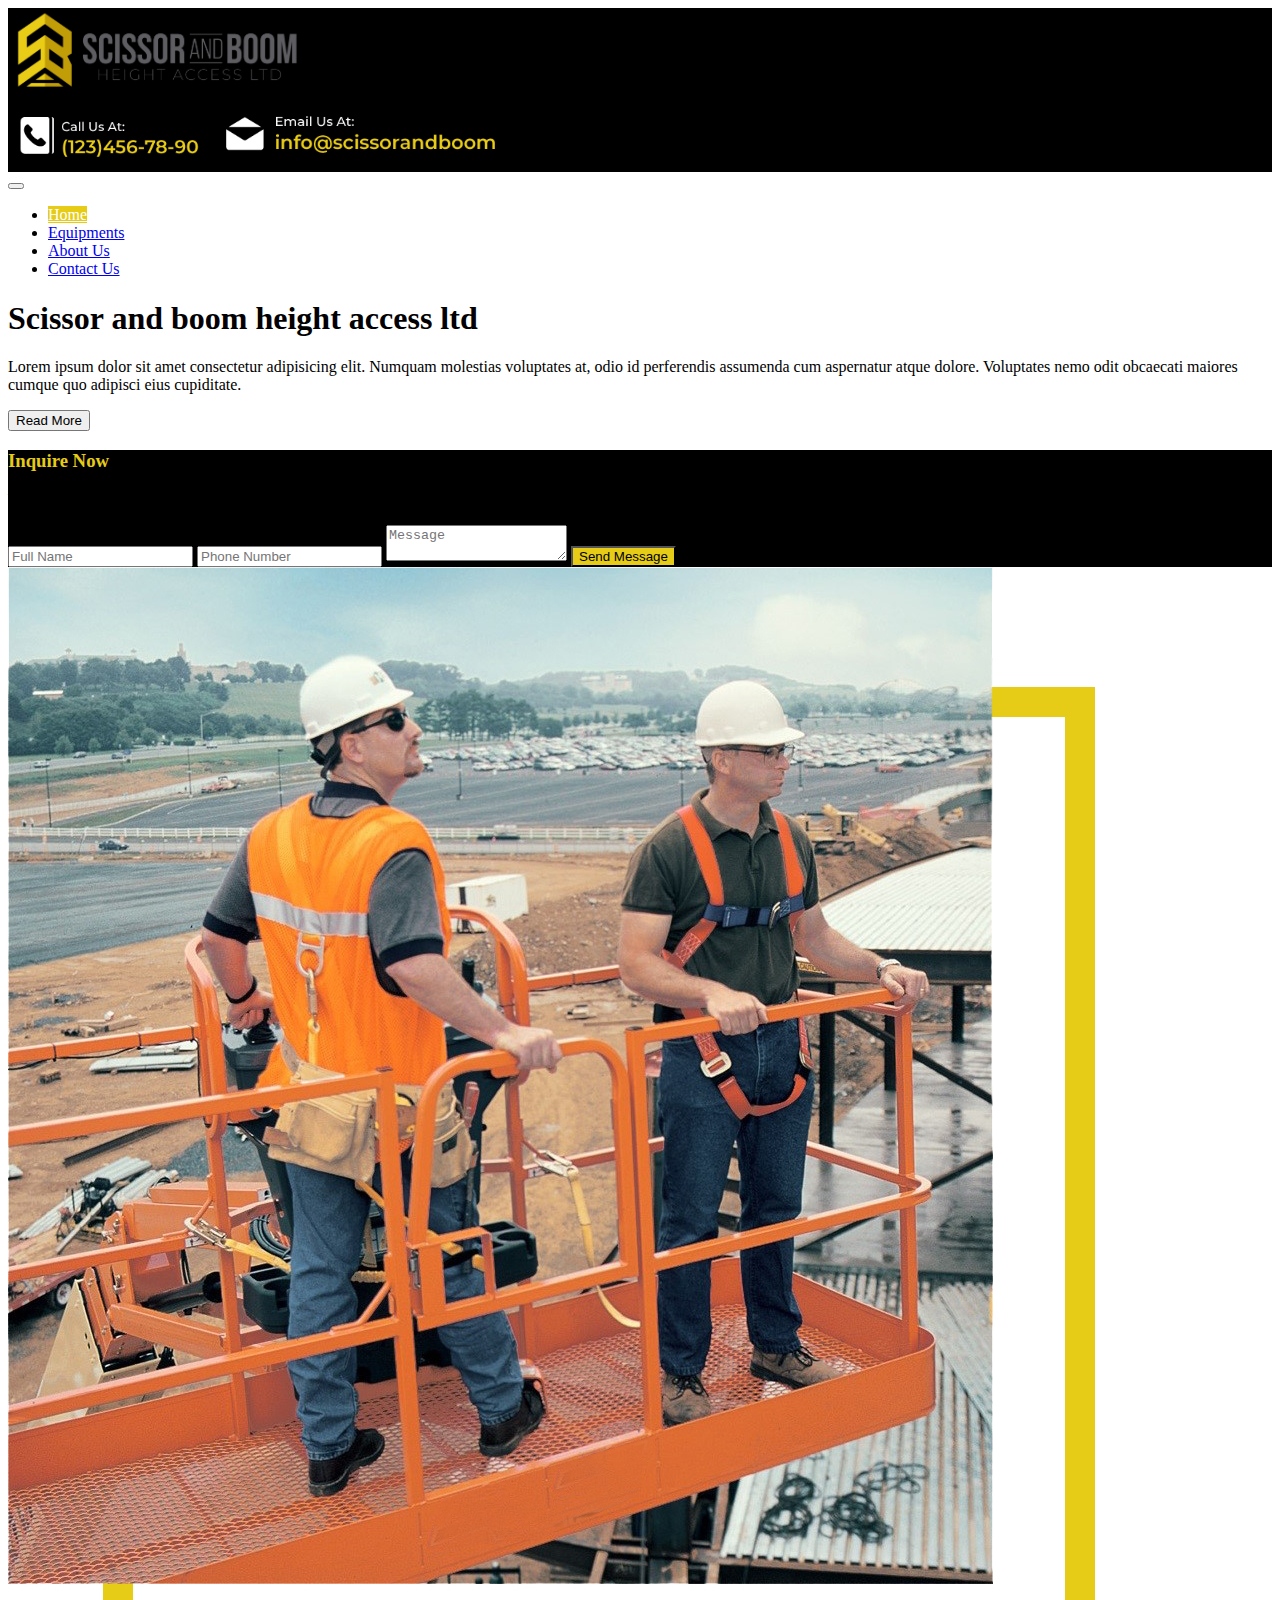
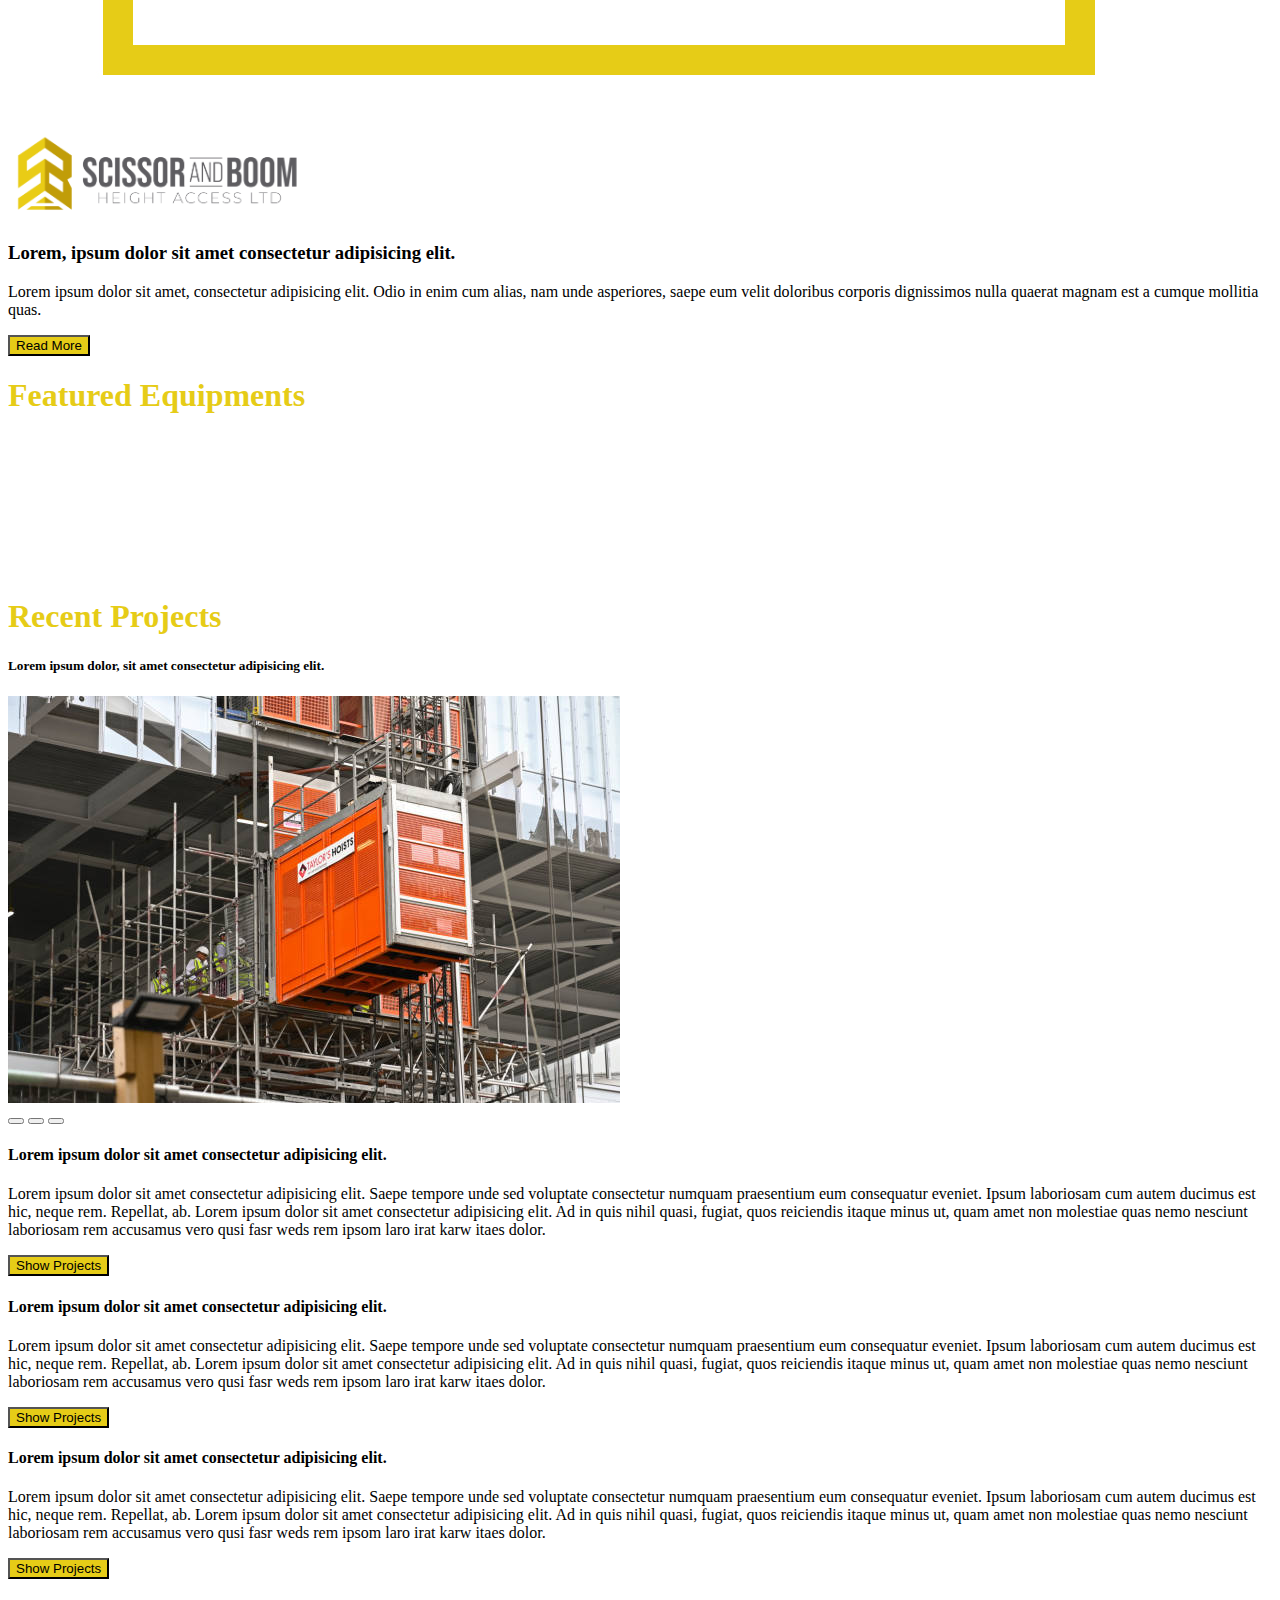
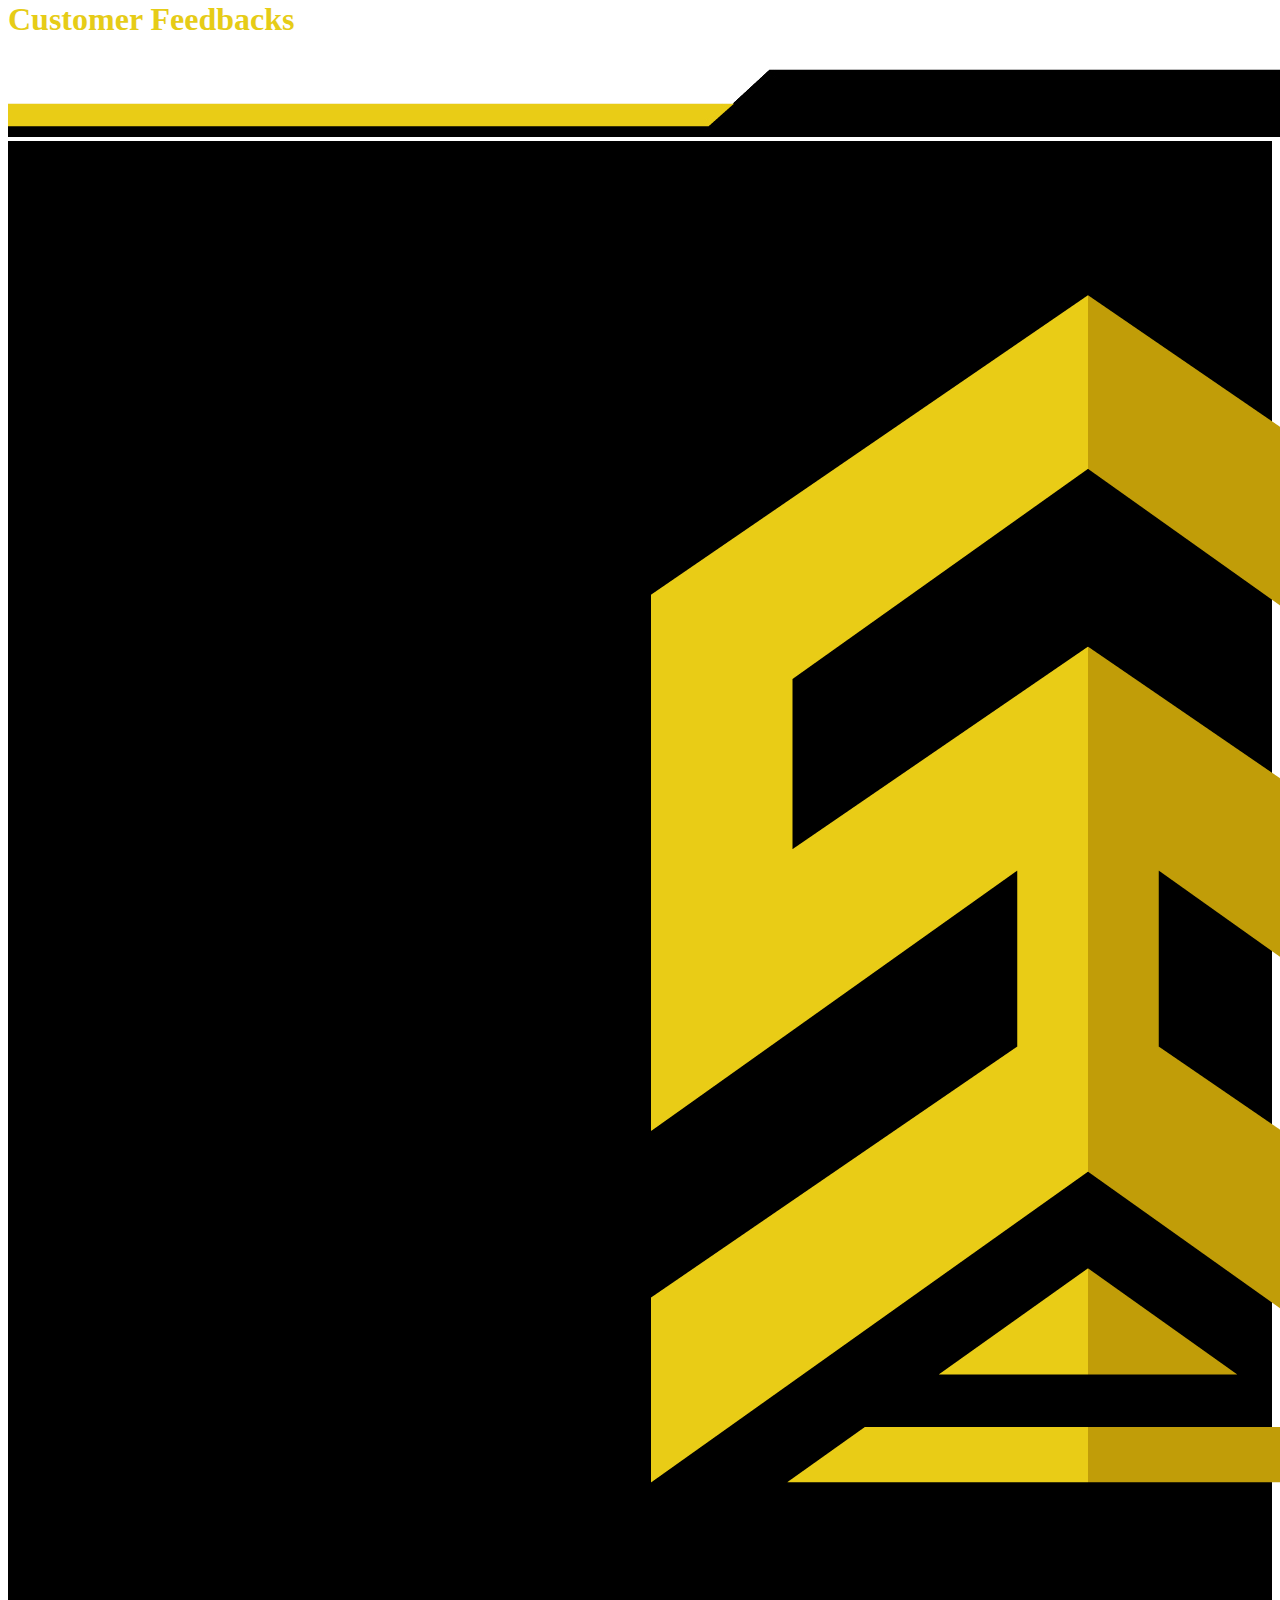
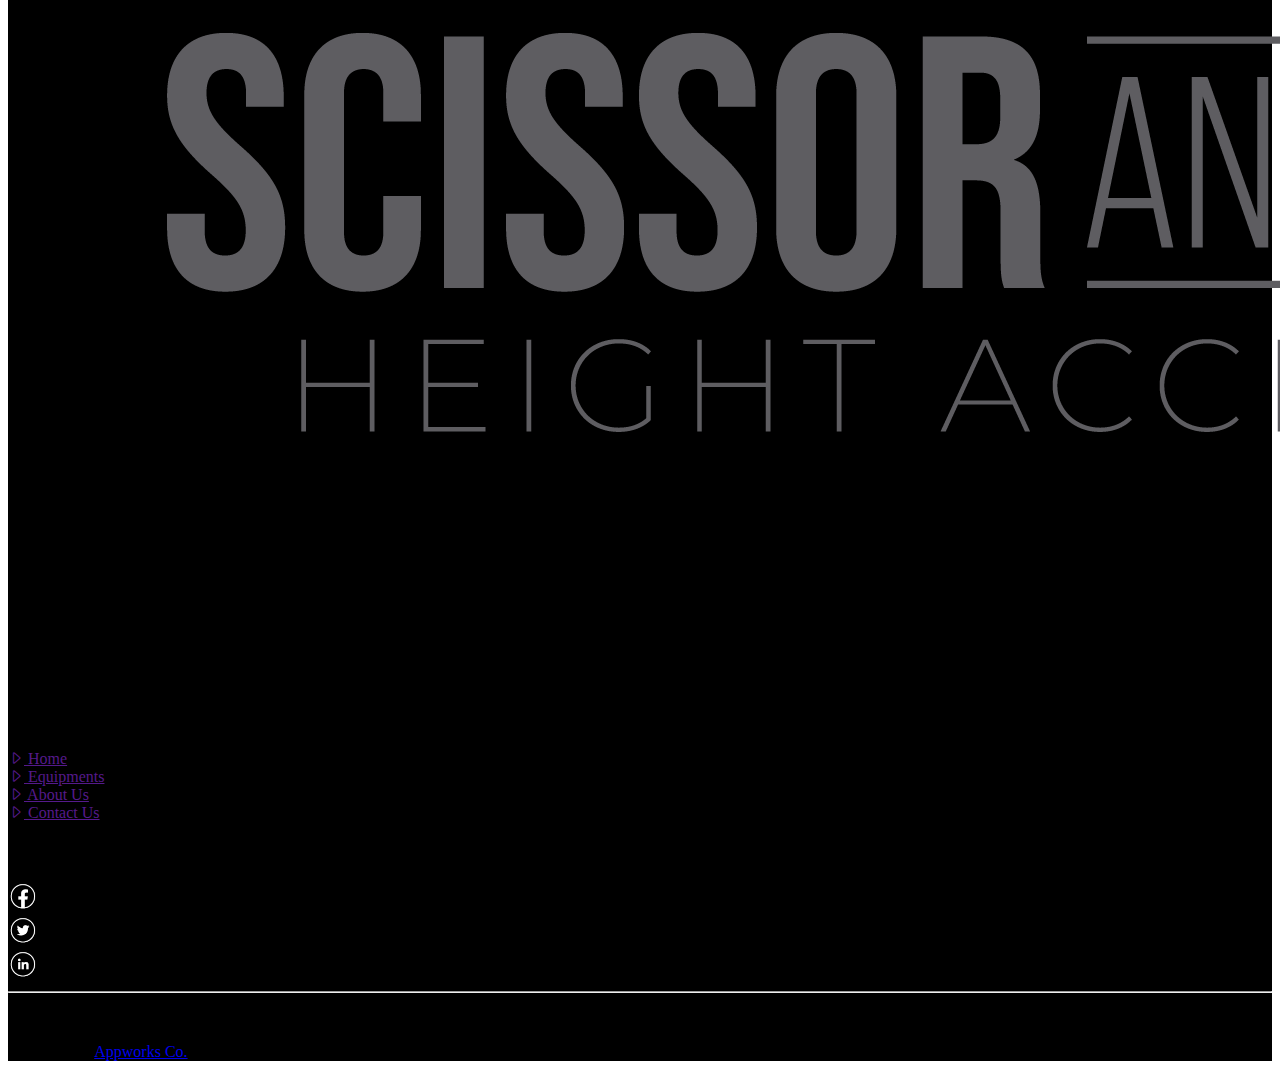
==== index.html @ a244ab01 "First Commit" ====
<!doctype html>
<html lang="en">
<head>
	<!-- Required meta tags -->
	<meta charset="utf-8">
	<meta name="viewport" content="width=device-width, initial-scale=1">
	<!-- Bootstrap CSS -->
	<link href="https://cdn.jsdelivr.net/npm/bootstrap@5.0.2/dist/css/bootstrap.min.css" rel="stylesheet" integrity="sha384-EVSTQN3/azprG1Anm3QDgpJLIm9Nao0Yz1ztcQTwFspd3yD65VohhpuuCOmLASjC" crossorigin="anonymous">
	<link rel="stylesheet" href="https://cdn.jsdelivr.net/npm/bootstrap-icons@1.3.0/font/bootstrap-icons.css">
	<!-- Owl Carousel CSS -->
	<link rel="stylesheet" href="vendor/owl-carousel/owl.carousel.min.css">
	<link rel="stylesheet" href="vendor/owl-carousel/owl.theme.default.min.css">
	<!-- Custom CSS -->
	<link rel="stylesheet" href="css/style.css">
	<title>Scissor And Boom | Home</title>
</head>
<body>

    <!-- Header -->
    <nav class="border-bottom bg-black">
        <div class="container d-flex flex-wrap justify-content-center">
            <a href="/" class="d-flex align-items-center text-dark text-decoration-none mb-3 mb-lg-0 me-lg-auto py-2">
                <img src="images/logo-1.png" style="width: 300px;">
            </a> 
            <div class="col-12 col-lg-auto mb-3 mb-lg-0 d-block d-sm-flex align-items-center">
				<img src="images/call.jpg" style="width: 200px;">
				<img src="images/email.jpg" style="width: 300px;">
            </div>
        </div>
    </nav>
    <header class="border-bottom">
        <div class="container">
            <nav class="navbar navbar-expand-lg navbar-light">
                <div class="container-fluid">
                  	<button class="navbar-toggler" type="button" data-bs-toggle="collapse" data-bs-target="#navbarNav" aria-controls="navbarNav" aria-expanded="false" aria-label="Toggle navigation">
                    	<span class="navbar-toggler-icon"></span>
                  	</button>
                  	<div class="collapse navbar-collapse" id="navbarNav">
                    	<ul class="navbar-nav text-uppercase mt-3 mt-sm-0">
                      		<li class="nav-item me-4">
                        		<a class="nav-link px-4 px-sm-4 navbar-active" aria-current="page" href="index.html">Home</a>
                      		</li>
                      		<li class="nav-item me-4">
                    			<a class="nav-link px-4 px-sm-4" href="equipments.html">Equipments</a>
                      		</li>
                      		<li class="nav-item me-4">
                        		<a class="nav-link px-4 px-sm-4" href="about-us.html">About Us</a>
                      		</li>
					  		<li class="nav-item me-4">
                        		<a class="nav-link px-4 px-sm-4" href="contact-us.html">Contact Us</a>
                      		</li>
                    	</ul>
                  	</div>
                </div>
            </nav>
        </div>
    </header>

	<!-- Hero -->
	<div class="hero">
		<div class="container py-5">
			<div class="row d-flex align-items-center justify-content-center">
				<div class="col-md-6 py-4 text-white">
					<h1 class="text-uppercase">Scissor and boom height access ltd</h1>
					<p>Lorem ipsum dolor sit amet consectetur adipisicing elit. Numquam molestias voluptates at, odio id perferendis assumenda cum aspernatur atque dolore. Voluptates nemo odit obcaecati maiores cumque quo adipisci eius cupiditate.</p>
					<button class="btn btn-outline-secondary">Read More</button>
				</div>
				<div class="col-md-6 pb-5 px-sm-5">
					<div class="card bg-black">
						<div class="card-body">
							<h3 class="card-title text-uppercase text-custom">Inquire Now</h3>
							<p class="text-white">We will call you right back!</p>
							<form action="">
								<input type="text" class="form-control mb-2" placeholder="Full Name">
								<input type="text" class="form-control mb-2" placeholder="Phone Number">
								<textarea class="w-100 p-2" placeholder="Message"></textarea>
								<button class="btn bg-custom text-white w-100 text-uppercase">Send Message</button>
							</form>
						</div>
					</div>
				</div>
			</div>
		</div>
	</div>

	<!-- Home Section 1 -->
	<div class="h-section-1" style="overflow: hidden;">
		<div class="container py-5">
			<div class="row d-flex align-items-center justify-content-center">
				<div class="col-md-6">
					<img src="images/image-1.jpg" class="w-100 ms-3 ms-sm-0">
				</div>
				<div class="col-md-6">
					<img src="images/logo-1.png" style="width: 300px;">
					<h3 class="py-3">Lorem, ipsum dolor sit amet consectetur adipisicing elit.</h3>
					<p>Lorem ipsum dolor sit amet, consectetur adipisicing elit. Odio in enim cum alias, nam unde asperiores, saepe eum velit doloribus corporis dignissimos nulla quaerat magnam est a cumque mollitia quas.</p>
					<button class="btn bg-custom text-white text-uppercase">Read More</button>
				</div>
			</div>
		</div>
	</div>

	<!-- Features -->
	<div class="features">
		<div class="container py-5">
			<div class="row d-flex align-items-center justify-content-center">
				<div class="col-md-12 py-4 text-white">
					<h1 class="text-uppercase text-custom mt-3 text-center">Featured Equipments</h1>
				</div>
			</div>
		</div>
	</div>
	<div class="features-con">
		<div class="container">
			<div class="owl-carousel">
				<div class="card mx-0 mx-sm-2">
					<div class="card-body d-flex align-items-center justify-content-center">
						<div>
							<img src="images/scissor-1.png" style="margin-bottom: -60px;">
							<a href="#" class="d-flex align-items-center justify-content-center text-decoration-none text-dark">
								<img src="images/scissor-2.png" class="d-none d-md-block" style="width: 50px;">
								<p class="px-3 pe-4 mt-4">Scissor Lift</p>
								<i class="bi-arrow-right d-none d-md-block"></i>
							</a>
						</div>
					</div>
				</div>
				<div class="card mx-0 mx-sm-2">
					<div class="card-body d-flex align-items-center justify-content-center">
						<div>
							<img src="images/boom-1.png" style="margin-bottom: -60px;">
							<a href="#" class="d-flex align-items-center justify-content-center text-decoration-none text-dark">
								<img src="images/boom-2.png" class="d-none d-md-block" style="width: 50px;">
								<p class="px-3 pe-4 mt-4">Boom Lift</p>
								<i class="bi-arrow-right d-none d-md-block"></i>
							</a>
						</div>
					</div>
				</div>
				<div class="card mx-0 mx-sm-2">
					<div class="card-body d-flex align-items-center justify-content-center">
						<div>
							<img src="images/reach-1.png" style="margin-bottom: -60px;">
							<a href="#" class="d-flex align-items-center justify-content-center text-decoration-none text-dark">
								<img src="images/reach-2.png" class="d-none d-md-block" style="width: 50px;">
								<p class="px-3 pe-4 mt-4">Reach Lift</p>
								<i class="bi-arrow-right d-none d-md-block"></i>
							</a>
						</div>
					</div>
				</div>
			</div>
		</div>
	</div>

	<!-- Recent Projects -->
	<div class="r-projects">
		<div class="container py-5">
			<h1 class="text-uppercase text-custom pt-4 text-center">Recent Projects</h1>
			<h5 class="text-center pb-5">Lorem ipsum dolor, sit amet consectetur adipisicing elit.</h5>
			<div class="row d-flex align-items-center justify-content-center">
				<div class="col-sm-12 col-lg-6">
					<img src="images/recent-projects.jpg" class="w-100">
				</div>
				<div class="col-sm-12 col-lg-6">
					<div id="carouselExampleSlidesOnly" class="carousel slide" data-bs-ride="carousel">
						<div class="carousel-indicators">
							<button type="button" data-bs-target="#carouselExampleIndicators" data-bs-slide-to="0" class="active" aria-current="true" aria-label="Slide 1"></button>
							<button type="button" data-bs-target="#carouselExampleIndicators" data-bs-slide-to="1" aria-label="Slide 2"></button>
							<button type="button" data-bs-target="#carouselExampleIndicators" data-bs-slide-to="2" aria-label="Slide 3"></button>
						  </div>
						<div class="carousel-inner">
						  <div class="carousel-item active">
							<div class="card bg-light py-3">
								<div class="card-body">
									<h4>Lorem ipsum dolor sit amet consectetur adipisicing elit.</h4>
									<p>Lorem ipsum dolor sit amet consectetur adipisicing elit. Saepe tempore unde sed voluptate consectetur numquam praesentium eum consequatur eveniet. Ipsum laboriosam cum autem ducimus est hic, neque rem. Repellat, ab. Lorem ipsum dolor sit amet consectetur adipisicing elit. Ad in quis nihil quasi, fugiat, quos reiciendis itaque minus ut, quam amet non molestiae quas nemo nesciunt laboriosam rem accusamus vero qusi fasr weds rem ipsom laro irat karw itaes dolor.</p>
									<button class="btn bg-custom text-white text-uppercase">Show Projects</button>
								</div>
							</div>
						  </div>
						  <div class="carousel-item">
							<div class="card bg-light py-3">
								<div class="card-body">
									<h4>Lorem ipsum dolor sit amet consectetur adipisicing elit.</h4>
									<p>Lorem ipsum dolor sit amet consectetur adipisicing elit. Saepe tempore unde sed voluptate consectetur numquam praesentium eum consequatur eveniet. Ipsum laboriosam cum autem ducimus est hic, neque rem. Repellat, ab. Lorem ipsum dolor sit amet consectetur adipisicing elit. Ad in quis nihil quasi, fugiat, quos reiciendis itaque minus ut, quam amet non molestiae quas nemo nesciunt laboriosam rem accusamus vero qusi fasr weds rem ipsom laro irat karw itaes dolor.</p>
									<button class="btn bg-custom text-white text-uppercase">Show Projects</button>
								</div>
							</div>
						  </div>
						  <div class="carousel-item">
							<div class="card bg-light py-3">
								<div class="card-body">
									<h4>Lorem ipsum dolor sit amet consectetur adipisicing elit.</h4>
									<p>Lorem ipsum dolor sit amet consectetur adipisicing elit. Saepe tempore unde sed voluptate consectetur numquam praesentium eum consequatur eveniet. Ipsum laboriosam cum autem ducimus est hic, neque rem. Repellat, ab. Lorem ipsum dolor sit amet consectetur adipisicing elit. Ad in quis nihil quasi, fugiat, quos reiciendis itaque minus ut, quam amet non molestiae quas nemo nesciunt laboriosam rem accusamus vero qusi fasr weds rem ipsom laro irat karw itaes dolor.</p>
									<button class="btn bg-custom text-white text-uppercase">Show Projects</button>
								</div>
							</div>
						  </div>
						</div>
					</div>
				</div>
			</div>
		</div>
	</div>

	<!-- Customer Feedback -->
	<div class="customer-feedback bg-light">
		<div class="container py-5">
			<h1 class="text-uppercase text-custom pt-4 pb-5 text-center">Customer Feedbacks</h1>
			<div class="owl-carousel">
				<div class="card">
					<div class="card-body">
						<div>
							<div class="d-flex justify-content-between">
								<div>
									<h5>Lorem Ipsum</h5>
									<p>Occupation</p>
								</div>
								<img src="images/p1.png" class="mt-2" style="width: 50px; height: 50px;">
							</div>
							<hr>
							<small>Lorem ipsum dolor, sit amet consectetur adipisicing elit. Repellat doloremque nesciunt vel est alias necessitatibus. Accusamus, dolorum quo nisi delectus sed suscipit quasi, aut accusantium beatae ipsam!</small>
						</div>
					</div>
				</div>
				<div class="card mx-3">
					<div class="card-body">
						<div>
							<div class="d-flex justify-content-between">
								<div>
									<h5>Lorem Ipsum</h5>
									<p>Occupation</p>
								</div>
								<img src="images/p2.png" class="mt-2" style="width: 50px; height: 50px;">
							</div>
							<hr>
							<small>Sit amet consectetur adipisicing elit. Repellat doloremque nesciunt vel est alias necessitatibus. Accusamus, dolorum quo nisi delectus sed suscipit quasi, aut accusantium beatae ipsam!</small>
						</div>
					</div>
				</div>
				<div class="card">
					<div class="card-body">
						<div>
							<div class="d-flex justify-content-between">
								<div>
									<h5>Lorem Ipsum</h5>
									<p>Occupation</p>
								</div>
								<img src="images/p3.png" class="mt-2" style="width: 50px; height: 50px;">
							</div>
							<hr>
							<small>Lorem ipsum dolor, sit amet consectetur adipisicing elit. Repellat doloremque nesciunt vel est alias necessitatibus. Accusamus, dolorum quo nisi delectus sed suscipit quasi, aut accusantium beatae ipsam!</small>
						</div>
					</div>
				</div>
			</div>
		</div>
		<img src="images/layout-1.png" class="w-100">
	</div>

	<!-- Footer -->
	<div class="footer bg-black">
		<div class="container py-2 py-sm-0">
			<div class="row d-flex align-items-center justify-content-center">
				<div class="col-md-4">
					<img src="images/logo-2.png" class="w-100">
				</div>
				<div class="col-md-4 d-flex justify-content-center">
					<div>
						<h3 class="text-uppercase text-white">Quick Links</h3>
						<a href="" class="text-decoration-none text-white"><i class="bi bi-caret-right"></i> Home</a> <br>
						<a href="" class="text-decoration-none text-white"><i class="bi bi-caret-right"></i> Equipments</a> <br>
						<a href="" class="text-decoration-none text-white"><i class="bi bi-caret-right"></i> About Us</a> <br>
						<a href="" class="text-decoration-none text-white"><i class="bi bi-caret-right"></i> Contact Us</a>
					</div>
				</div>
				<div class="col-md-4 d-flex justify-content-center mt-3 mt-sm-0">
					<div>
						<h3 class="text-uppercase text-white">Social Media</h3>
						<img src="images/fb.png" style="width: 30px;"> <span class="text-white">Facebook</span> <br>
						<img src="images/twitter.png" style="width: 30px;"> <span class="text-white">Twitter</span> <br>
						<img src="images/in.png" style="width: 30px;"> <span class="text-white">Linked In</span>
					</div>
				</div>
				<hr class="mt-3 text-white">
				<div class="d-block d-md-flex justify-content-between text-white">
					<p class="m-0">Copyright &copy; 2023 Scissor And Boom. All Rights Reserved.</p>
					<p>Powered By: <a href="https://www.appworksco.com/powered-by.html" class="text-decoration-none">Appworks Co.</a></p>
				</div>
			</div>
		
		</div>
	</div>

	<!-- Jquery JS -->
	<script src="https://code.jquery.com/jquery-3.7.0.min.js" integrity="sha256-2Pmvv0kuTBOenSvLm6bvfBSSHrUJ+3A7x6P5Ebd07/g=" crossorigin="anonymous"></script>
    <!-- Bootstrap JS -->
    <script src="https://cdn.jsdelivr.net/npm/bootstrap@5.0.2/dist/js/bootstrap.bundle.min.js" integrity="sha384-MrcW6ZMFYlzcLA8Nl+NtUVF0sA7MsXsP1UyJoMp4YLEuNSfAP+JcXn/tWtIaxVXM" crossorigin="anonymous"></script>
	<!-- Owl Carousel JS -->
	<script src="vendor/owl-carousel/owl.carousel.min.js"></script>
	<!-- Custom JS -->
	<script src="js/script.js"></script>
</body>
</html>
---- css/style.css ----
.bg-black {background-color: #000;}
.bg-black-op {
    background-color: #000;
}
.bg-custom {background-color: #e6cc17;}
.text-custom {color: #e6cc17;}
.navbar-active {
    background-color: #e6cc17;
    color: #fff !important;
}
.hero {
    background-image: url('../images/hero.png');
    background-position: bottom;
    background-size: cover;
}
.features {
    background-image: url('../images/features.png');
    background-position: top;
    background-size: cover;
    height: 300px;
}
.features-con {
    margin-top: -100px;
}
.nav-pills .nav-link {
    background-color: #cab008;
    color: #fff;
}
.nav-pills .nav-link.active, .nav-pills .show>.nav-link {
    background-color: #e6cc17;
    color: #fff;
}
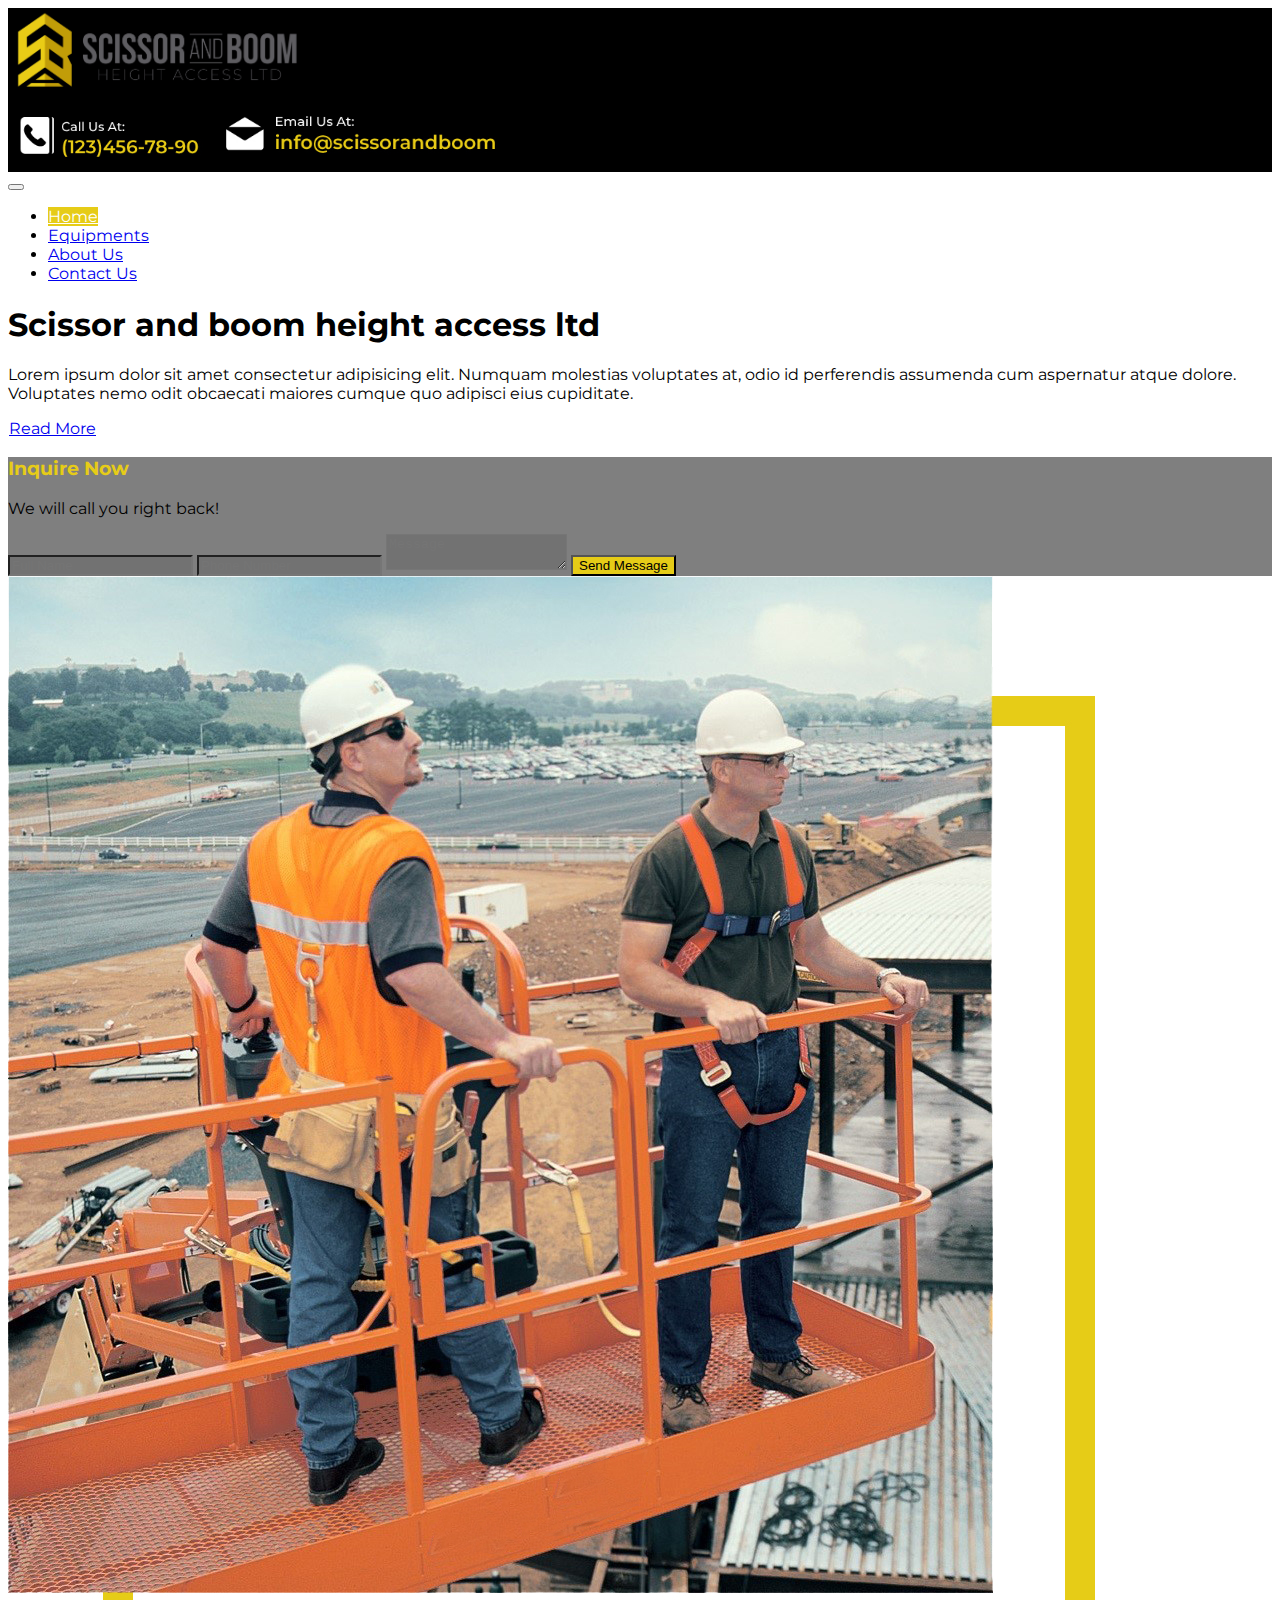
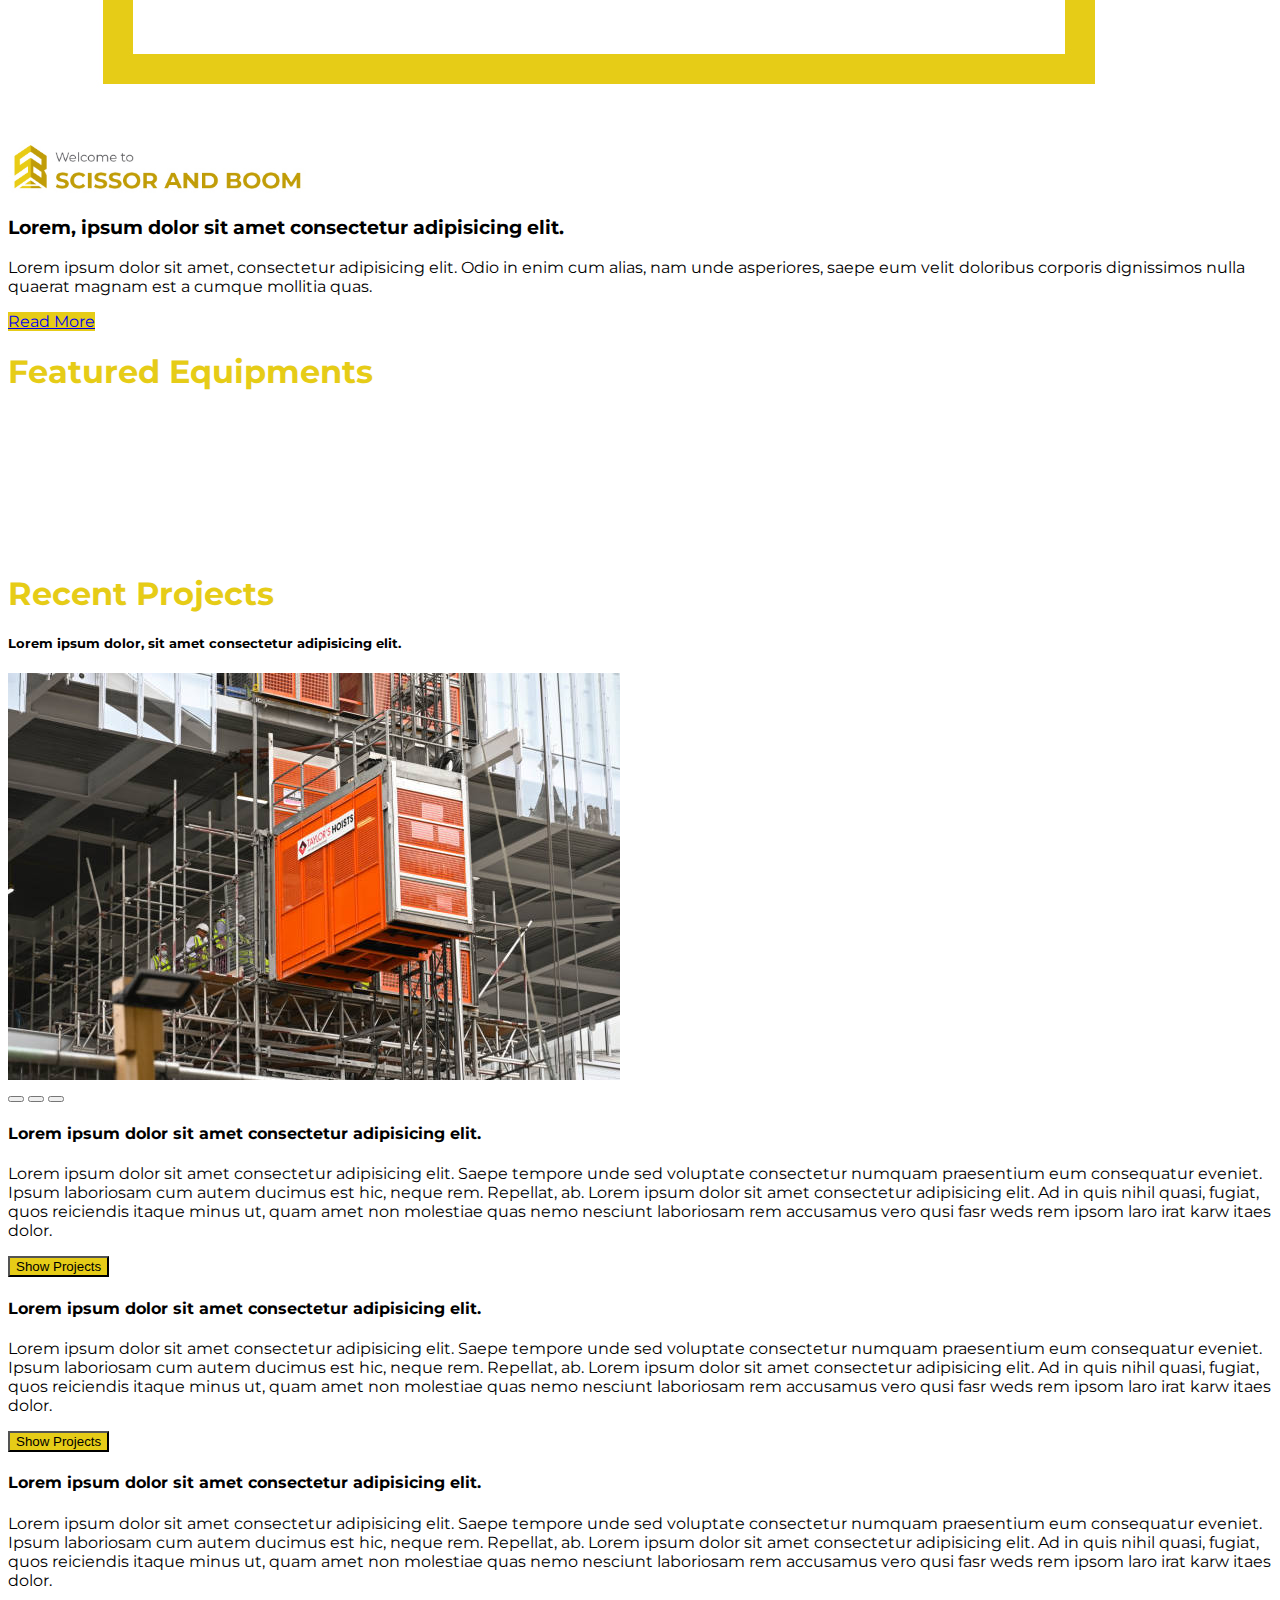
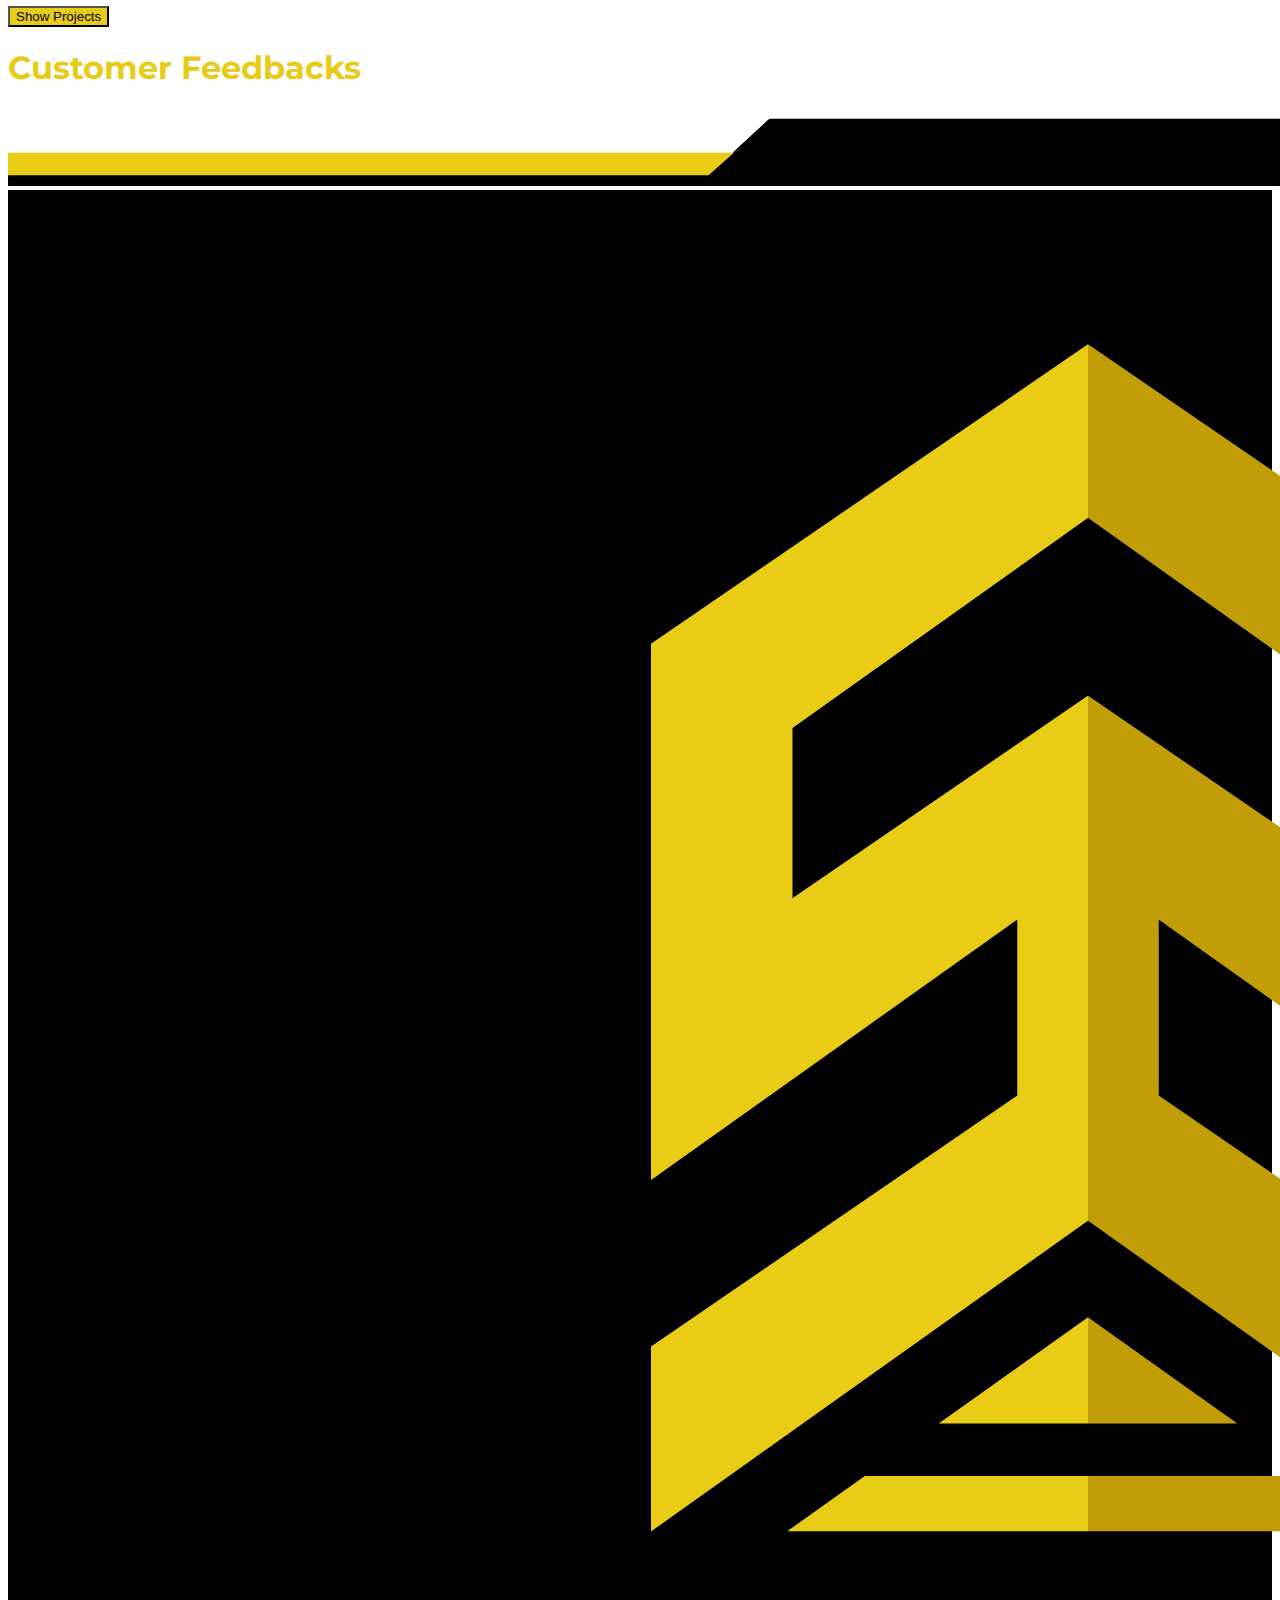
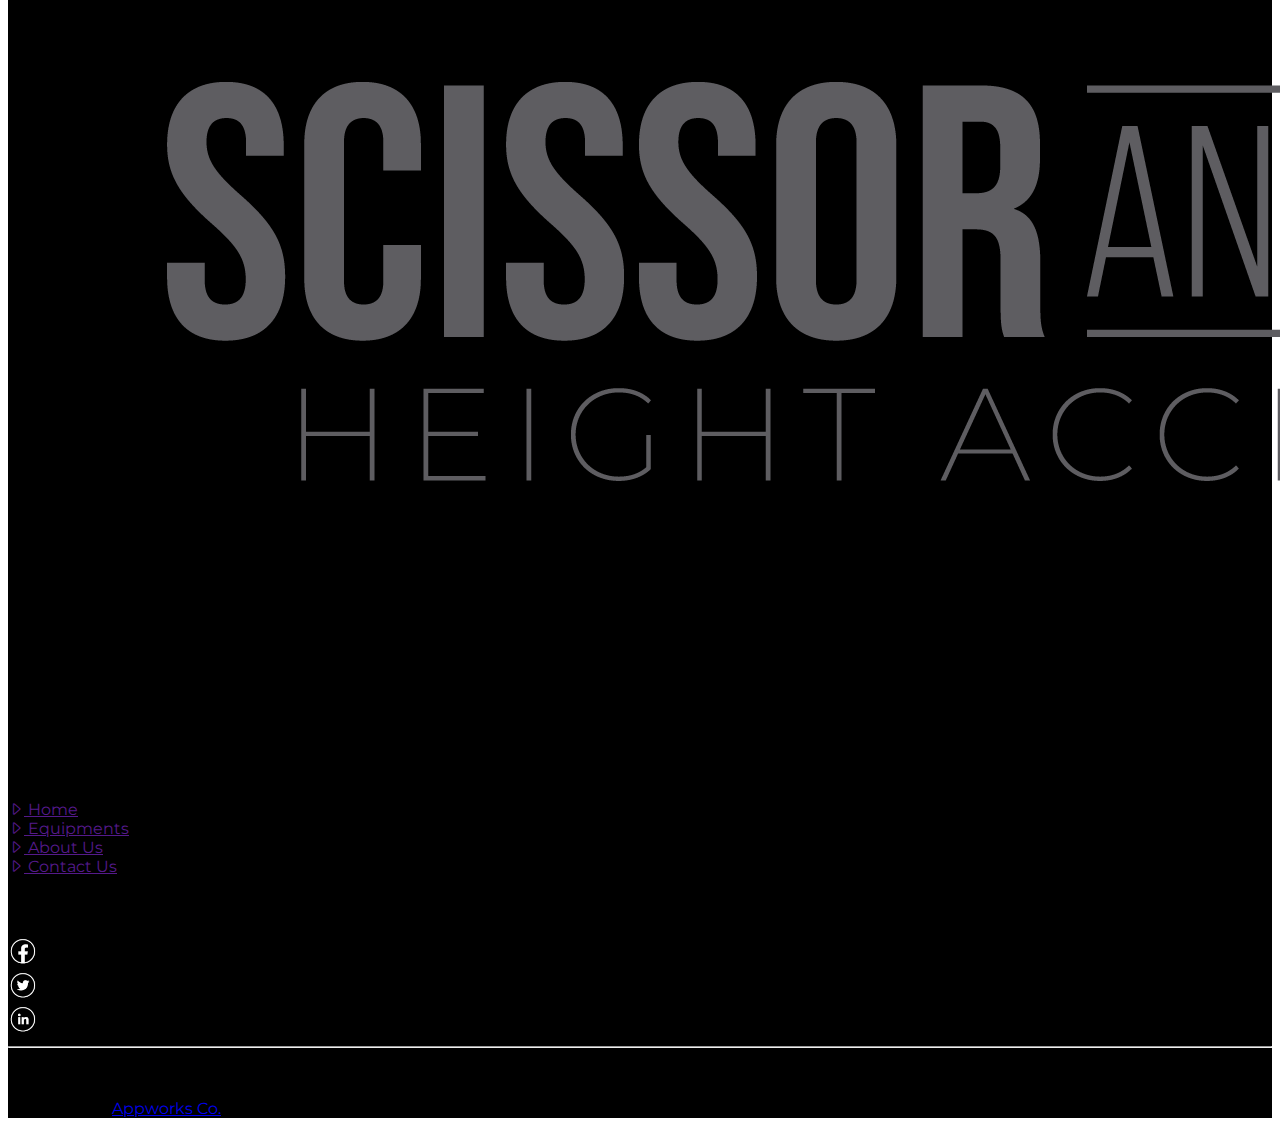
==== commit 563bc28f: "Fixed Revisions" ====
--- a/index.html
+++ b/index.html
@@ -57,25 +57,27 @@
     </header>
 
 	<!-- Hero -->
-	<div class="hero">
+	<div class="hero pb-0 pb-sm-5">
 		<div class="container py-5">
 			<div class="row d-flex align-items-center justify-content-center">
 				<div class="col-md-6 py-4 text-white">
-					<h1 class="text-uppercase">Scissor and boom height access ltd</h1>
+					<h1 class="text-uppercase fw-bold">Scissor and boom height access ltd</h1>
 					<p>Lorem ipsum dolor sit amet consectetur adipisicing elit. Numquam molestias voluptates at, odio id perferendis assumenda cum aspernatur atque dolore. Voluptates nemo odit obcaecati maiores cumque quo adipisci eius cupiditate.</p>
-					<button class="btn btn-outline-secondary">Read More</button>
+					<a href="about-us.html" class="btn text-white p-3" style="border: 1px solid #fff;">Read More</a>
 				</div>
 				<div class="col-md-6 pb-5 px-sm-5">
-					<div class="card bg-black">
-						<div class="card-body">
-							<h3 class="card-title text-uppercase text-custom">Inquire Now</h3>
-							<p class="text-white">We will call you right back!</p>
-							<form action="">
-								<input type="text" class="form-control mb-2" placeholder="Full Name">
-								<input type="text" class="form-control mb-2" placeholder="Phone Number">
-								<textarea class="w-100 p-2" placeholder="Message"></textarea>
-								<button class="btn bg-custom text-white w-100 text-uppercase">Send Message</button>
-							</form>
+					<div class="px-5">
+						<div class="card m-3 py-4" style="background: rgba(0, 0, 0, 0.5);">
+							<div class="card-body">
+								<h3 class="card-title text-uppercase text-custom">Inquire Now</h3>
+								<p class="text-white">We will call you right back!</p>
+								<form action="">
+									<input type="text" class="form-control mb-2" placeholder="Full Name" style="background: rgba(0, 0, 0, 0.10);">
+									<input type="text" class="form-control mb-2" placeholder="Phone Number" style="background: rgba(0, 0, 0, 0.10);">
+									<textarea class="w-100 p-2" placeholder="Message" style="background: rgba(0, 0, 0, 0.10);"></textarea>
+									<button class="btn bg-custom text-white w-100 text-uppercase">Send Message</button>
+								</form>
+							</div>
 						</div>
 					</div>
 				</div>
@@ -87,14 +89,14 @@
 	<div class="h-section-1" style="overflow: hidden;">
 		<div class="container py-5">
 			<div class="row d-flex align-items-center justify-content-center">
+				<div class="col-md-6 d-flex justify-content-center">
+					<img src="images/image-1.jpg" class="w-50 ms-3 ms-sm-0">
+				</div>
 				<div class="col-md-6">
-					<img src="images/image-1.jpg" class="w-100 ms-3 ms-sm-0">
-				</div>
-				<div class="col-md-6">
-					<img src="images/logo-1.png" style="width: 300px;">
+					<img src="images/welcome.jpg" style="width: 300px;">
 					<h3 class="py-3">Lorem, ipsum dolor sit amet consectetur adipisicing elit.</h3>
 					<p>Lorem ipsum dolor sit amet, consectetur adipisicing elit. Odio in enim cum alias, nam unde asperiores, saepe eum velit doloribus corporis dignissimos nulla quaerat magnam est a cumque mollitia quas.</p>
-					<button class="btn bg-custom text-white text-uppercase">Read More</button>
+					<a href="about-us.html" class="btn bg-custom text-white text-uppercase">Read More</a>
 				</div>
 			</div>
 		</div>
--- a/css/style.css
+++ b/css/style.css
@@ -1,3 +1,8 @@
+@import url('https://fonts.googleapis.com/css2?family=Montserrat&display=swap');
+
+body {
+    font-family: 'Montserrat', sans-serif;
+}
 .bg-black {background-color: #000;}
 .bg-black-op {
     background-color: #000;
@@ -10,7 +15,7 @@
 }
 .hero {
     background-image: url('../images/hero.png');
-    background-position: bottom;
+    background-position: top;
     background-size: cover;
 }
 .features {
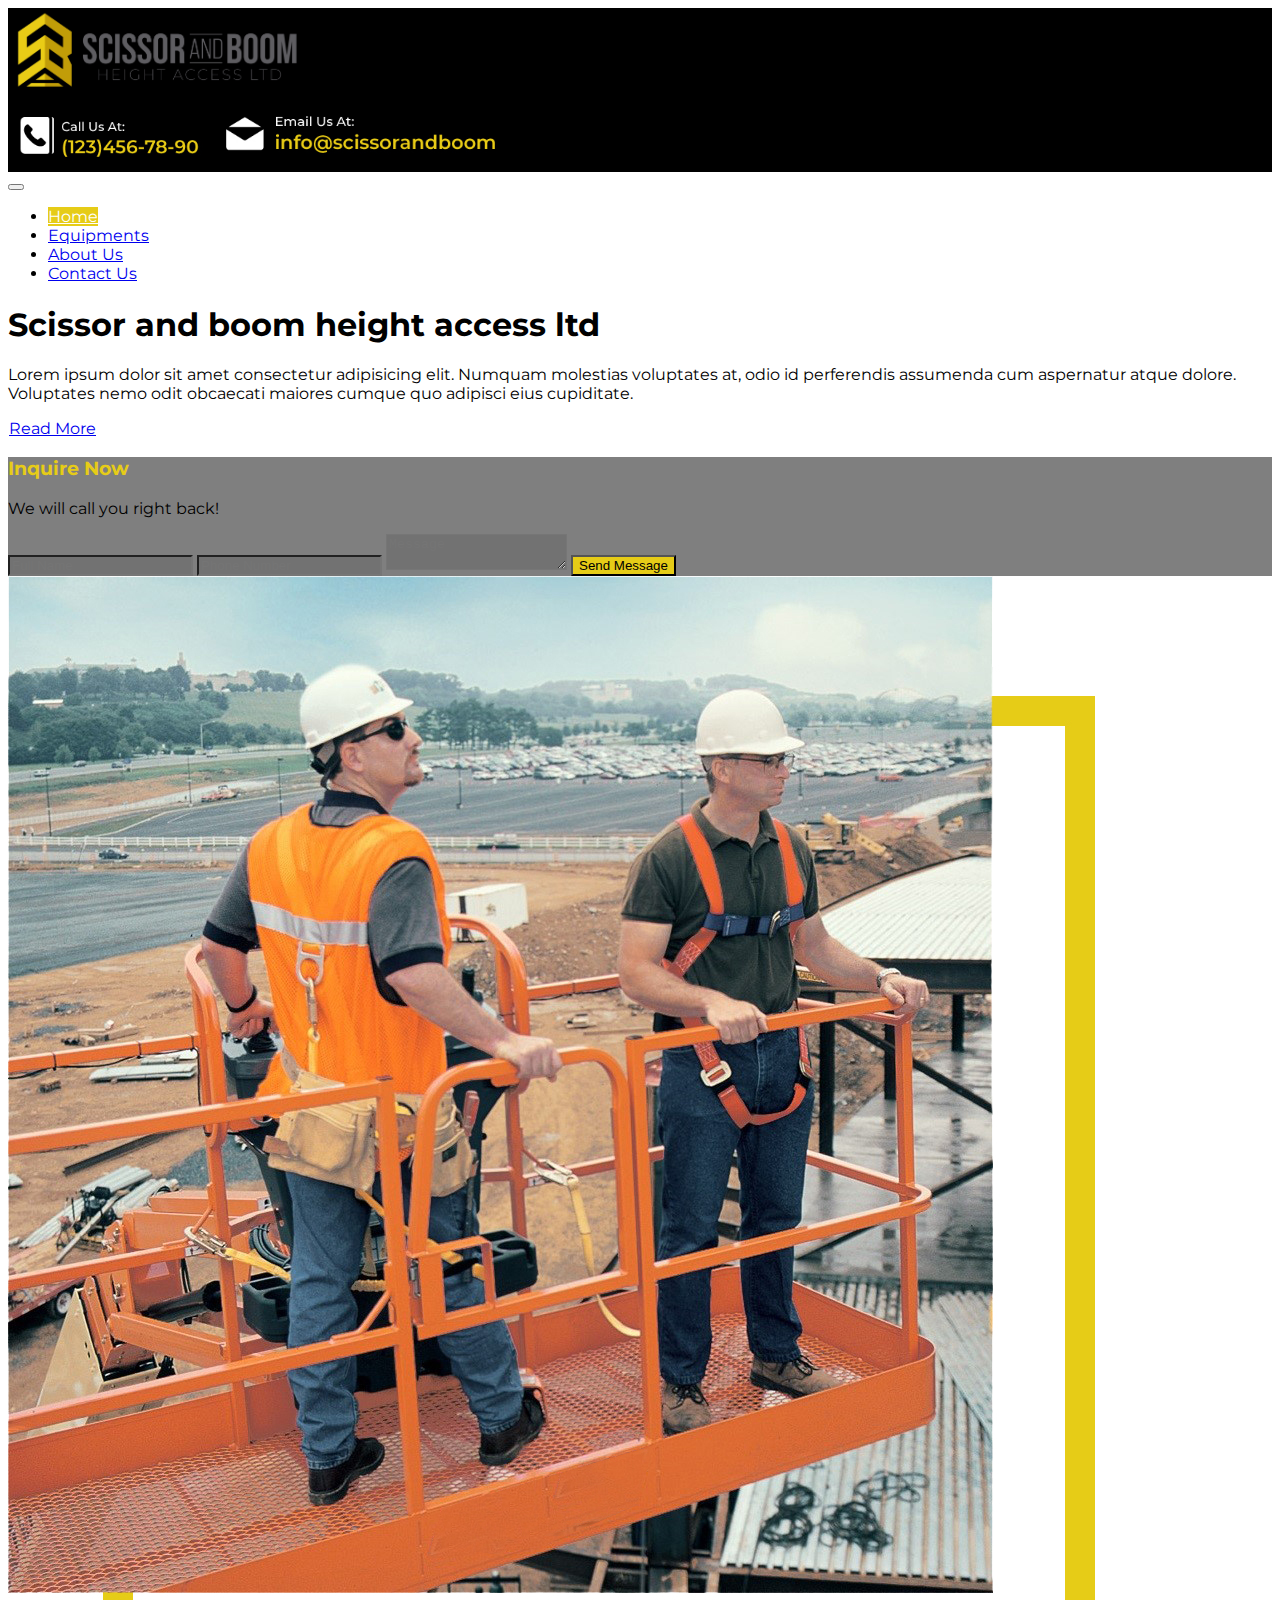
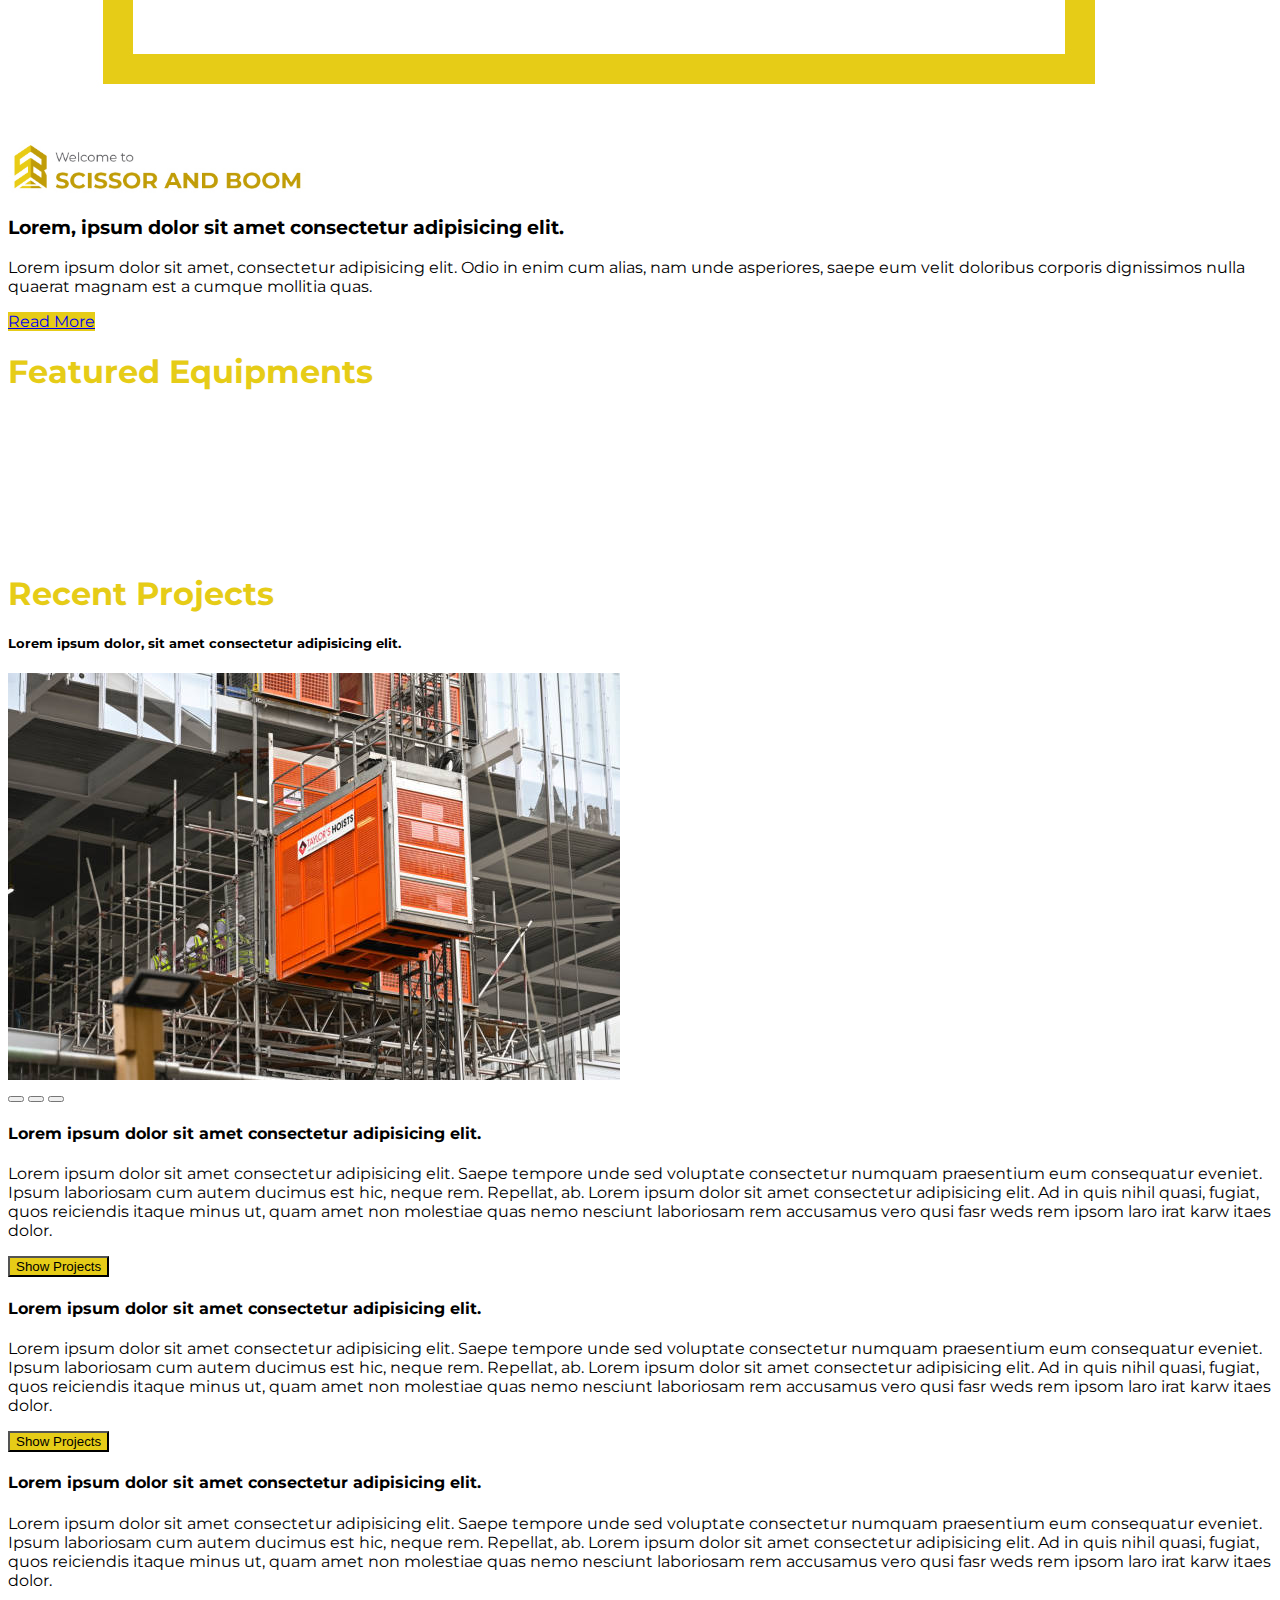
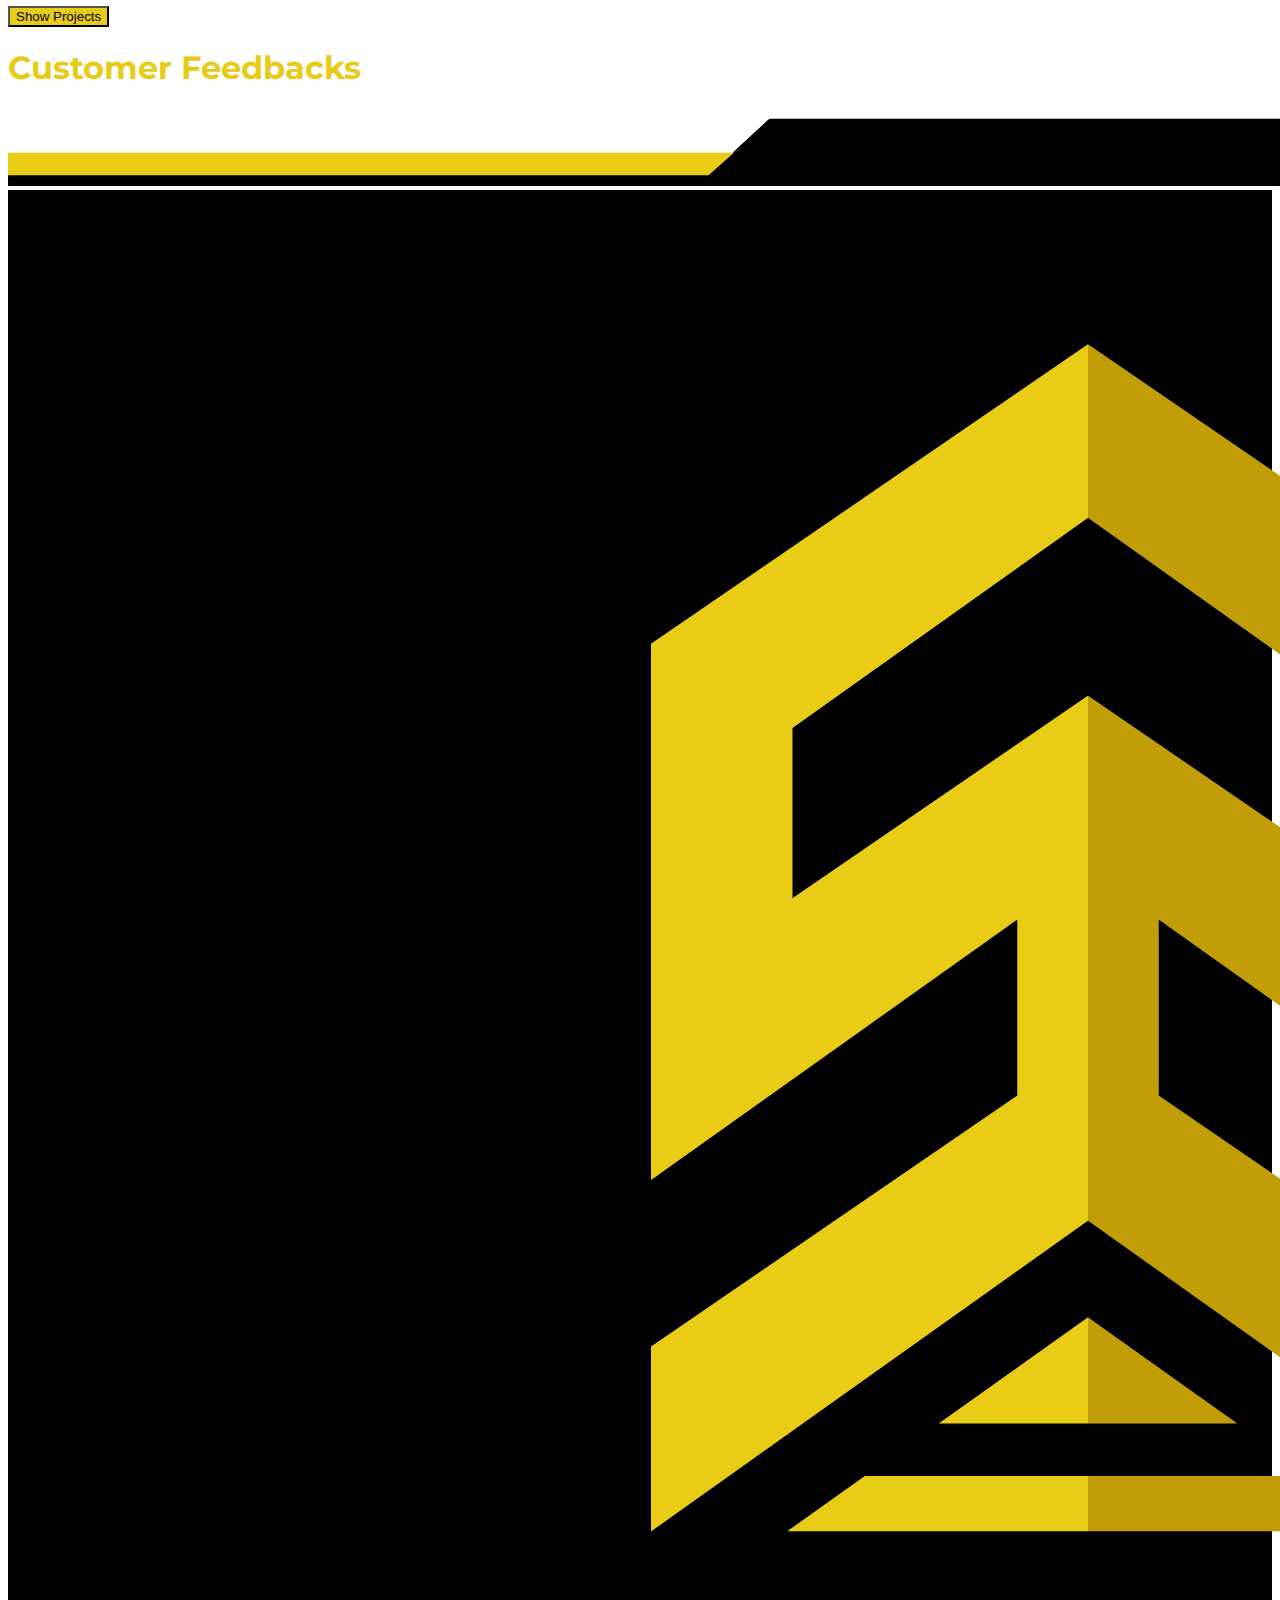
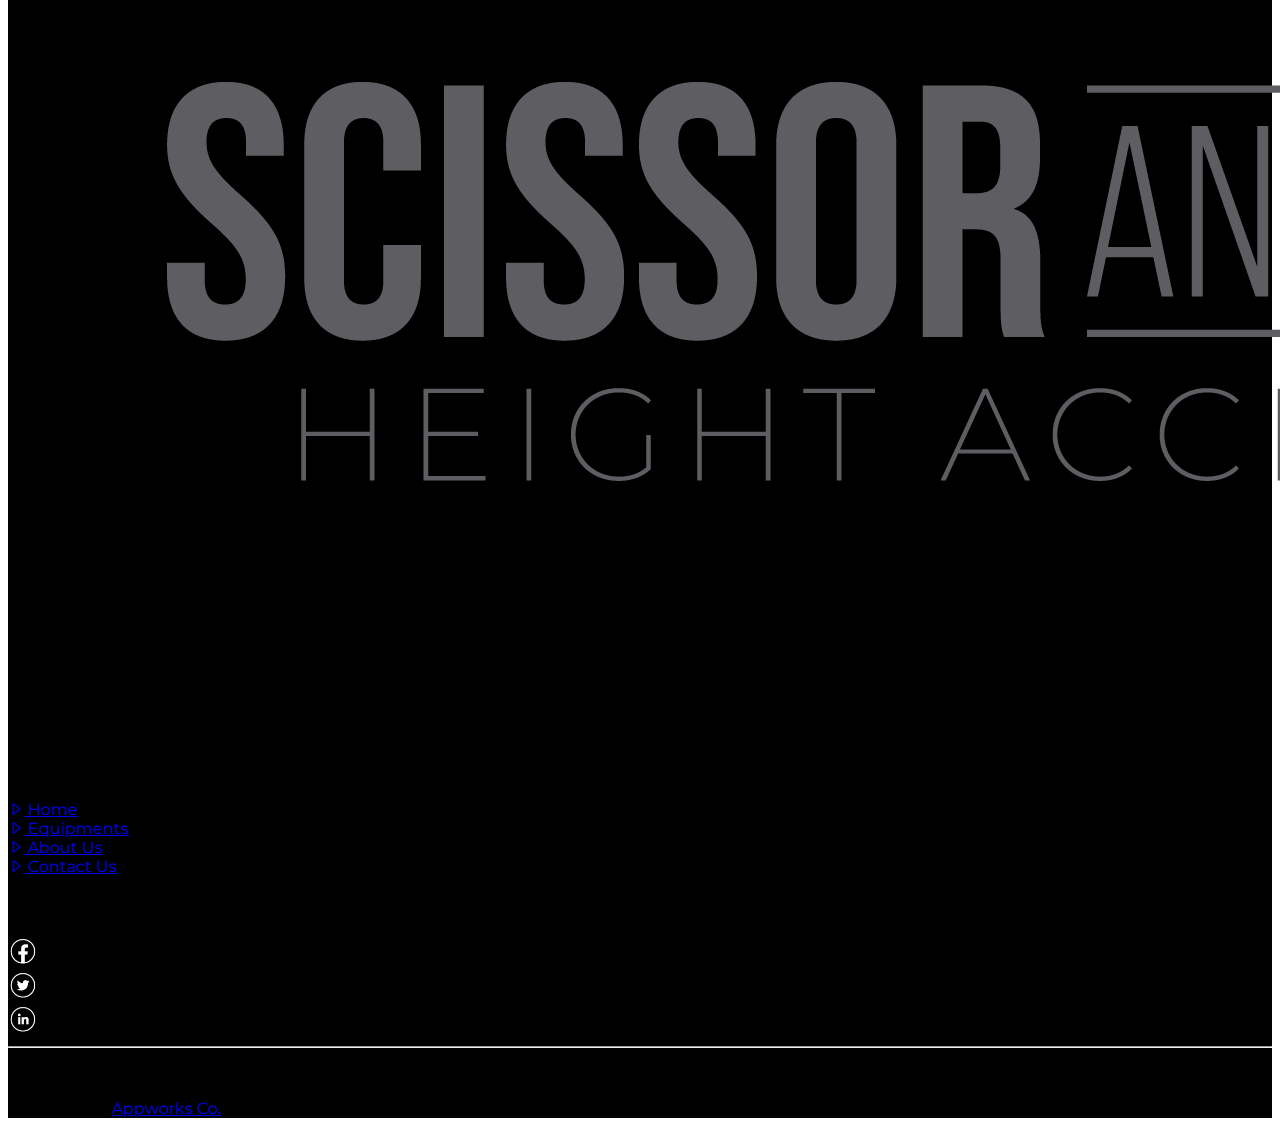
==== commit c1d27ad7: "Updated Revisions" ====
--- a/index.html
+++ b/index.html
@@ -66,8 +66,8 @@
 					<a href="about-us.html" class="btn text-white p-3" style="border: 1px solid #fff;">Read More</a>
 				</div>
 				<div class="col-md-6 pb-5 px-sm-5">
-					<div class="px-5">
-						<div class="card m-3 py-4" style="background: rgba(0, 0, 0, 0.5);">
+					<div class="px-0 px-sm-5">
+						<div class="card m-0 m-sm-3 py-4" style="background: rgba(0, 0, 0, 0.5);">
 							<div class="card-body">
 								<h3 class="card-title text-uppercase text-custom">Inquire Now</h3>
 								<p class="text-white">We will call you right back!</p>
@@ -88,9 +88,9 @@
 	<!-- Home Section 1 -->
 	<div class="h-section-1" style="overflow: hidden;">
 		<div class="container py-5">
-			<div class="row d-flex align-items-center justify-content-center">
+			<div class="row py-5 d-flex align-items-center justify-content-center">
 				<div class="col-md-6 d-flex justify-content-center">
-					<img src="images/image-1.jpg" class="w-50 ms-3 ms-sm-0">
+					<img src="images/image-1.jpg" class="w-50 ms-3 ms-sm-0 py-5">
 				</div>
 				<div class="col-md-6">
 					<img src="images/welcome.jpg" style="width: 300px;">
@@ -107,7 +107,7 @@
 		<div class="container py-5">
 			<div class="row d-flex align-items-center justify-content-center">
 				<div class="col-md-12 py-4 text-white">
-					<h1 class="text-uppercase text-custom mt-3 text-center">Featured Equipments</h1>
+					<h1 class="text-uppercase text-custom mt-3 text-center fw-bold">Featured Equipments</h1>
 				</div>
 			</div>
 		</div>
@@ -158,13 +158,13 @@
 	<!-- Recent Projects -->
 	<div class="r-projects">
 		<div class="container py-5">
-			<h1 class="text-uppercase text-custom pt-4 text-center">Recent Projects</h1>
+			<h1 class="text-uppercase text-custom pt-4 text-center fw-bold">Recent Projects</h1>
 			<h5 class="text-center pb-5">Lorem ipsum dolor, sit amet consectetur adipisicing elit.</h5>
 			<div class="row d-flex align-items-center justify-content-center">
-				<div class="col-sm-12 col-lg-6">
+				<div class="col-sm-12 col-lg-6 pe-sm-0 ">
 					<img src="images/recent-projects.jpg" class="w-100">
 				</div>
-				<div class="col-sm-12 col-lg-6">
+				<div class="col-sm-12 col-lg-6 ps-sm-0">
 					<div id="carouselExampleSlidesOnly" class="carousel slide" data-bs-ride="carousel">
 						<div class="carousel-indicators">
 							<button type="button" data-bs-target="#carouselExampleIndicators" data-bs-slide-to="0" class="active" aria-current="true" aria-label="Slide 1"></button>
@@ -209,7 +209,7 @@
 	<!-- Customer Feedback -->
 	<div class="customer-feedback bg-light">
 		<div class="container py-5">
-			<h1 class="text-uppercase text-custom pt-4 pb-5 text-center">Customer Feedbacks</h1>
+			<h1 class="text-uppercase text-custom pt-4 pb-5 text-center fw-bold">Customer Feedbacks</h1>
 			<div class="owl-carousel">
 				<div class="card">
 					<div class="card-body">
@@ -266,15 +266,17 @@
 		<div class="container py-2 py-sm-0">
 			<div class="row d-flex align-items-center justify-content-center">
 				<div class="col-md-4">
-					<img src="images/logo-2.png" class="w-100">
+					<div class="p-5">
+						<img src="images/logo-2.png" class="w-100">
+					</div>
 				</div>
 				<div class="col-md-4 d-flex justify-content-center">
 					<div>
 						<h3 class="text-uppercase text-white">Quick Links</h3>
-						<a href="" class="text-decoration-none text-white"><i class="bi bi-caret-right"></i> Home</a> <br>
-						<a href="" class="text-decoration-none text-white"><i class="bi bi-caret-right"></i> Equipments</a> <br>
-						<a href="" class="text-decoration-none text-white"><i class="bi bi-caret-right"></i> About Us</a> <br>
-						<a href="" class="text-decoration-none text-white"><i class="bi bi-caret-right"></i> Contact Us</a>
+						<a href="index.html" class="text-decoration-none text-white"><i class="bi bi-caret-right"></i> Home</a> <br>
+						<a href="equipments.html" class="text-decoration-none text-white"><i class="bi bi-caret-right"></i> Equipments</a> <br>
+						<a href="about-us.html" class="text-decoration-none text-white"><i class="bi bi-caret-right"></i> About Us</a> <br>
+						<a href="contact-us.html" class="text-decoration-none text-white"><i class="bi bi-caret-right"></i> Contact Us</a>
 					</div>
 				</div>
 				<div class="col-md-4 d-flex justify-content-center mt-3 mt-sm-0">
@@ -291,7 +293,6 @@
 					<p>Powered By: <a href="https://www.appworksco.com/powered-by.html" class="text-decoration-none">Appworks Co.</a></p>
 				</div>
 			</div>
-		
 		</div>
 	</div>
 
--- a/css/style.css
+++ b/css/style.css
@@ -4,10 +4,10 @@
     font-family: 'Montserrat', sans-serif;
 }
 .bg-black {background-color: #000;}
-.bg-black-op {
-    background-color: #000;
+.bg-custom {background-color: #e6cc17;}
+.bg-custom-dark {
+    background-color: #c19d07;
 }
-.bg-custom {background-color: #e6cc17;}
 .text-custom {color: #e6cc17;}
 .navbar-active {
     background-color: #e6cc17;
